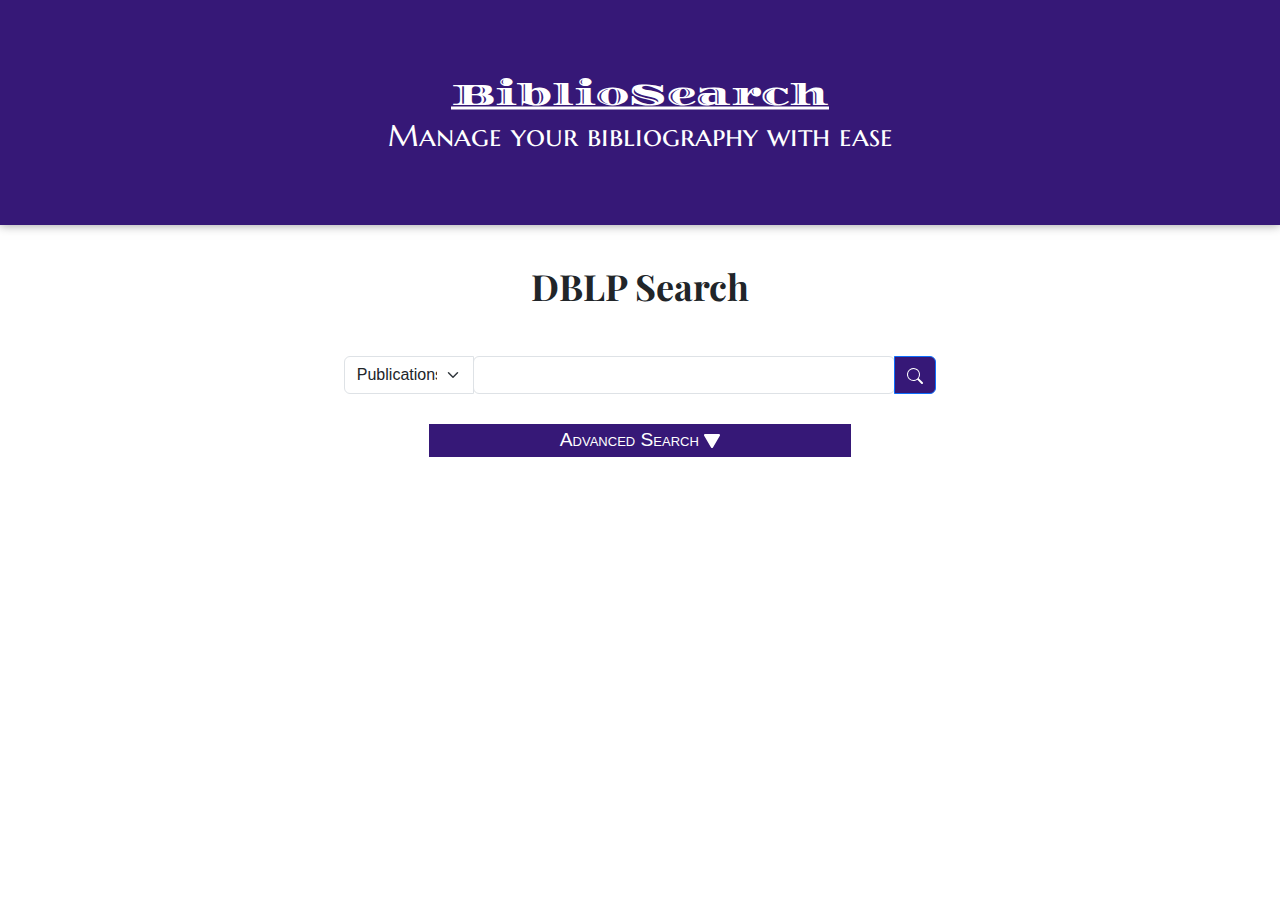
==== dblp-search.html @ 843b7207 "Rename index.html to dblp-search.html" ====
<!DOCTYPE html>
<html>

<head>
	<meta charset="ISO-8859-1">
	<title>BiblioSearch - DBLP Search</title>
	<link href="https://cdn.jsdelivr.net/npm/bootstrap@5.3.3/dist/css/bootstrap.min.css" rel="stylesheet" integrity="sha384-QWTKZyjpPEjISv5WaRU9OFeRpok6YctnYmDr5pNlyT2bRjXh0JMhjY6hW+ALEwIH" crossorigin="anonymous"> 
	<script src="https://cdn.jsdelivr.net/npm/bootstrap@5.3.3/dist/js/bootstrap.bundle.min.js" integrity="sha384-YvpcrYf0tY3lHB60NNkmXc5s9fDVZLESaAA55NDzOxhy9GkcIdslK1eN7N6jIeHz" crossorigin="anonymous"></script>
	<script src="https://ajax.googleapis.com/ajax/libs/jquery/3.7.1/jquery.min.js"></script>
	<link rel="stylesheet" href="standard.css">
	<script src="bibliosearchDBLPScripts.js"></script>
	<script src="bibtexParse.js"></script>
	<script src="is-network-error.js"></script>
	<script src="js-loading-overlay.min.js"></script>
</head>

<body>

	<header>
	<div id="header-elements">
		<a id="logo">BiblioSearch</a>
		<h2 id="tag-line">Manage your bibliography with ease</h2>
	</div>
	</header>
	
	<section id ="content">
	
	<form id="search-form">
	
	<div id="search-elements">
		<h1 id="title">DBLP Search</h1>
	
		<div class="input-group" id="search-bar">
		
			<select class="form-select" id="search-bar__method-select" name="method" aria-label="Search Method">
				<optgroup label="Publication Search Methods">
					<option value="search/publ/api" selected>Publications</option>
					<option value="pid/">Pub. by Author PID</option>
					<option value="db/">Pub. by Venue ID</option>
				</optgroup>
				<optgroup label="Publisher Search Methods">
					<option value="search/author/api">Authors</option>
					<option value="search/venue/api">Venues</option>
				</optgroup>
			</select>
			
			<div id="text-input__div" class="form-outline" data-mdb-input-init>
				<input type="search" id="search-bar__text-input" name="search" id="form1" class="form-control" />
			</div>
			
			<button type="submit" id="search-bar__search-button" class="btn btn-primary" value="" data-mdb-ripple-init>
				<svg xmlns="http://www.w3.org/2000/svg" width="16" height="16" fill="currentColor" class="bi bi-search" viewBox="0 0 16 16">
	  				<path d="M11.742 10.344a6.5 6.5 0 1 0-1.397 1.398h-.001q.044.06.098.115l3.85 3.85a1 1 0 0 0 1.415-1.414l-3.85-3.85a1 1 0 0 0-.115-.1zM12 6.5a5.5 5.5 0 1 1-11 0 5.5 5.5 0 0 1 11 0"/>
				</svg>
			</button>
		
		</div>
	</div>
		

	<div id="advanced-search__elements">

	  <label for="touch" id="advanced-search__button">
	  	<span id="advanced-search__span">
	  		Advanced Search 
	  		<svg id="advanced-search__dropdown-arrow" xmlns="http://www.w3.org/2000/svg" width="16" height="16" fill="currentColor" class="bi bi-triangle-fill" viewBox="0 0 16 16">
	  			<path fill-rule="evenodd" d="M7.022 1.566a1.13 1.13 0 0 1 1.96 0l6.857 11.667c.457.778-.092 1.767-.98 1.767H1.144c-.889 0-1.437-.99-.98-1.767z"/>
			</svg>
		</span>
	  </label>       
	          
	  <input type="checkbox" id="touch">
	
	  <ul id="advanced-search__list" class="basic-list">
	  
	  	<!--  <li id="adv-author"><label class="advanced-search__list__label">Author: </label> <input type="text" id="author-input" class="advanced-input"></li>
	  	<li id="adv-venue"><label class="advanced-search__list__label">Venue: </label> <input type="text" id="venue-input" class="advanced-input"> </li> 
	    <li><label class="advanced-search__list__label">Year of Publication: </label> From <input type="number" min="1900" id="min-year"> to <input type="number" min="1900" id="max-year"></li> 
	    <li><label class="advanced-search__list__label">Type: </label>
	    	<select class="form-select" id="type-input" aria-label="Search Method">
				<option value="0" selected value="">Type</option>
				<option value="1">Type</option>
				<option value="2">Type</option>
			</select>
	    </li>-->
	    
	    <li><div><label class="advanced-search__list__label">Results: </label>
	    
	    	<select class="form-select" id="results-number-input" name="number" aria-label="Search Method">
				<option value="50">50</option>
				<option value="100" selected>100</option>
				<option value="200">200</option>
				<option value="500">500</option>
				<option value="1000">1000</option>
				<option value="5000">5000</option>
			</select>
	    </div></li>
	    
	    <li>
	    <label class="advanced-search__list__label">Tips: </label>
		    <ul id="advanced-search__list__tips-div">
		    	<li>Append "$" at the end of a word to search for a specific term. <p> Example: Performance$ </li>
		    	<li>Connect two terms with a "||" separator to search for results containing one or the other. <p> Example: Process||Procedure</li>
		    	<li>Use the "Author" and "Venue" search methods to find a publisher's ID.</li>
		    	<li>Use a publisher's ID in a "Pub. by" search method to get all publications by an author or venue.</li>
		    	<li>If you wish to obtain results of a specific Type or from a specific time frame, use the "Filters" menu at the bottom of the Results list.</li>
		    </ul>
	    </li>
	  </ul>
	
	</div> 
	
	</form>
	
	<table id="results-elements">
	  <tr>
	    <th id="results__result-column">Results</th>
	    <th id="results__selected-column">Selected</th>
	  </tr>
	  
	  <tr>
	    <td>
	    	<ul id="results__result-list" class="basic-list">
	    	
	    		<li class="result-item">
		    		<span class="result-item__options">
					</span>
					
					<span class="result-item__title-span">
						<a class="result-item__title" href="https://example.com" target="_blank"></a>
					</span>
					
					<span class="result-item__options--right">
					</span>
					
	    		</li>
	    		<li>
	    		
	    		</li>
	    	
	    	</ul>
	    </td>
	    
	    <td id="results__selected-td" class="right-side-td">
	    	<ul id="results__selected-list" class="basic-list">
	    	</ul>
	    
	    </td>
	  </tr>
	  <tr>
	  	<td id="results__options-row" class="result-item">
		  	<div id="result-filters" class="result-item__options btn-group dropleft">
			  <button type="button" id="result-filters__button" class="btn btn-secondary dropdown-toggle" data-bs-toggle="dropdown" aria-haspopup="true" aria-expanded="false">
			    Filters
			  </button>
			  <div class="dropdown-menu">
			    <form class="px-4 py-3">
			    	<div class="form-group">
				      <label for="title-filter">Title: </label>
				      <input type="text" id="title-filter" class="advanced-input">
				    </div>
				    <div class="form-group">
				      <label for="author-filter">Author: </label>
				      <input type="text" id="author-filter" class="advanced-input">
				    </div>
				    <div class="form-group">
				      <label for="venue-filter">Venue: </label>
				      <input type="text" id="venue-filter" class="advanced-input">
				    </div>
				    <div class="form-group">
				      <label for="min-year-filter">Min Year: </label>
				      <input type="number" min="1900" id="min-year-filter">
				    </div>
				    <div class="form-group">
				      <label for="max-year-filter">Max Year: </label>
				      <input type="number" min="1900" id="max-year-filter">
				    </div>
				    <div class="form-group">
				      <label for="type-filter">Type: </label>
				      	<select class="form-select" id="type-filter" aria-label="Search Method">
							<option value="" selected value="">-</option>
							<option value="Books and Theses">Books and Theses</option>
							<option value="Journal Articles">Journal Articles</option>
							<option value="Conference and Workshop Papers">Conference and Workshop Papers</option>
							<option value="Parts in Books or Collections">Parts in Books or Collections</option>
							<option value="Editorship">Editorship</option>
							<option value="Reference Works">Reference Works</option>
							<option value="Data and Artifacts">Data and Artifacts</option>
							<option value="Informal and Other Publications">Informal and Other Publications</option>
						</select>
				    </div>
				    <div class="form-group">
				      <label for="type-filter">Results per page: </label>
				      	<select class="form-select" id="results-per-page" aria-label="Results per Page">
							<option value="10" selected>10</option>
							<option value="25">25</option>
							<option value="50">50</option>
							<option value="100">100</option>
						</select>
				    </div>
				    <br>
				    <button type="button" id="result-filters__filter-button" class="btn btn-primary">Filter Results</button>
				  </form>
			  </div>
		  	</div>
		  	<div id="result-pagination" class="result-item__title-span">
				  <ul id="pagination-list" class="pagination pagination-sm justify-content-center">
				  </ul>
			</div>
	  	</td>
	  	<td class="right-side-td">
	  		<div class="btn-group dropleft">
						  <button type="button" class="selected-list__download-button icon-button" class="btn btn-secondary" data-bs-toggle="dropdown" aria-haspopup="true" aria-expanded="false">
						    <svg xmlns="http://www.w3.org/2000/svg" width="16" height="16" fill="currentColor" class="bi bi-download" viewBox="0 0 16 16">
	  							<path d="M.5 9.9a.5.5 0 0 1 .5.5v2.5a1 1 0 0 0 1 1h12a1 1 0 0 0 1-1v-2.5a.5.5 0 0 1 1 0v2.5a2 2 0 0 1-2 2H2a2 2 0 0 1-2-2v-2.5a.5.5 0 0 1 .5-.5"/>
	  							<path d="M7.646 11.854a.5.5 0 0 0 .708 0l3-3a.5.5 0 0 0-.708-.708L8.5 10.293V1.5a.5.5 0 0 0-1 0v8.793L5.354 8.146a.5.5 0 1 0-.708.708z"/>
							</svg>
						  </button>
						  
						  <div class="dropdown-menu">
						  	<h6 class="dropdown-header">Download</h6>
			  				<div class="dropdown-divider"></div>
						    <button class="selected-list__download-option dropdown-item" value="bib" type="button">BibTeX</button>
						    <button class="selected-list__download-option dropdown-item" value="ris" type="button">RIS</button>
						    <!--  <button class="selected-list__download-option dropdown-item" value="nt" type="button">RDF N-Triples</button>
						    <button class="selected-list__download-option dropdown-item" value="ttl" type="button">RDF Turtle</button>
						    <button class="selected-list__download-option dropdown-item" value="rdf" type="button">RDF/XML</button>-->
						    <button class="selected-list__download-option dropdown-item" value="xml" type="button">XML</button>
						    <li class="dropdown-submenu">
						        <a class="selected-list__custom-option dropdown-item" tabindex="-1" href="#"><button class="unformatted-button" type="button">Custom XML</button><span class="caret"></span></a>
						        <ul class="dropdown-menu">
						          <li><input type="checkbox" class="custom-format__attribute-checkbox" value="title" checked><label>Title</label></li>
						          <li><input type="checkbox" class="custom-format__attribute-checkbox" value="author" checked><label>Authors</label></li>
						          <li><input type="checkbox" class="custom-format__attribute-checkbox" value="venue" checked><label>Venue</label></li>
						          <li><input type="checkbox" class="custom-format__attribute-checkbox" value="school" checked><label>School</label></li>
						          <li><input type="checkbox" class="custom-format__attribute-checkbox" value="journal" checked><label>Journal</label></li>
						          <li><input type="checkbox" class="custom-format__attribute-checkbox" value="pages" checked><label>Pages</label></li>
						          <li><input type="checkbox" class="custom-format__attribute-checkbox" value="volume" checked><label>Volume</label></li>
						          <li><input type="checkbox" class="custom-format__attribute-checkbox" value="year" checked><label>Year</label></li>
						          <li><input type="checkbox" class="custom-format__attribute-checkbox" value="type" checked><label>Type</label></li>
						          <li><input type="checkbox" class="custom-format__attribute-checkbox" value="url" checked><label>URL</label></li>
						          <li><input type="checkbox" class="custom-format__attribute-checkbox" value="ee" checked><label>External URL</label></li>
						          <li><button id="selected-list__download-custom-xml" class="unformatted-button" value="xml" type="button">Get Custom XML</button></li>
						        </ul>
						      </li>
						  </div>
						</div>
			<div class="btn-group dropleft">
						  <button type="button" class="result-item__display-button icon-button btn-secondary" data-bs-toggle="dropdown" aria-haspopup="true" aria-expanded="false">
							  <svg xmlns="http://www.w3.org/2000/svg" width="16" height="16" fill="currentColor" class="bi bi-display" viewBox="0 0 16 16">
								  <path d="M0 4s0-2 2-2h12s2 0 2 2v6s0 2-2 2h-4q0 1 .25 1.5H11a.5.5 0 0 1 0 1H5a.5.5 0 0 1 0-1h.75Q6 13 6 12H2s-2 0-2-2zm1.398-.855a.76.76 0 0 0-.254.302A1.5 1.5 0 0 0 1 4.01V10c0 .325.078.502.145.602q.105.156.302.254a1.5 1.5 0 0 0 .538.143L2.01 11H14c.325 0 .502-.078.602-.145a.76.76 0 0 0 .254-.302 1.5 1.5 0 0 0 .143-.538L15 9.99V4c0-.325-.078-.502-.145-.602a.76.76 0 0 0-.302-.254A1.5 1.5 0 0 0 13.99 3H2c-.325 0-.502.078-.602.145"/>
							  </svg>
						  </button>
						  
						  <div class="dropdown-menu">
						  	<h6 class="dropdown-header">Visualize</h6>
			  				<div class="dropdown-divider"></div>
						    <button class="selected-list__display-option dropdown-item" value="bib" type="button">BibTeX</button>
						    <button class="selected-list__display-option dropdown-item" value="ris" type="button">RIS</button>
						    <!--  <button class="selected-list__display-option dropdown-item" value="nt" type="button">RDF N-Triples</button>
						    <button class="selected-list__display-option dropdown-item" value="ttl" type="button">RDF Turtle</button>
						    <button class="selected-list__display-option dropdown-item" value="rdf" type="button">RDF/XML</button> -->
						    <button class="selected-list__display-option dropdown-item" value="xml" type="button">XML</button>
						    <li class="dropdown-submenu">
						        <a class="selected-list__custom-option dropdown-item" tabindex="-1" href="#"><button class="unformatted-button" type="button">Custom XML</button><span class="caret"></span></a>
						        <ul class="dropdown-menu">
						          <li><input type="checkbox" class="custom-format__attribute-checkbox" value="title" checked ><label>Title</label></li>
						          <li><input type="checkbox" class="custom-format__attribute-checkbox" value="author" checked ><label>Authors</label></li>
						          <li><input type="checkbox" class="custom-format__attribute-checkbox" value="editor" checked ><label>Editors</label></li>
						          <li><input type="checkbox" class="custom-format__attribute-checkbox" value="venue" checked ><label>Venue</label></li>
						          <li><input type="checkbox" class="custom-format__attribute-checkbox" value="school" checked ><label>School</label></li>
						          <li><input type="checkbox" class="custom-format__attribute-checkbox" value="journal" checked ><label>Journal</label></li>
						          <li><input type="checkbox" class="custom-format__attribute-checkbox" value="pages" checked ><label>Pages</label></li>
						          <li><input type="checkbox" class="custom-format__attribute-checkbox" value="volume" checked ><label>Volume</label></li>
						          <li><input type="checkbox" class="custom-format__attribute-checkbox" value="year" checked ><label>Year</label></li>
						          <li><input type="checkbox" class="custom-format__attribute-checkbox" value="type" checked ><label>Type</label></li>
						          <li><input type="checkbox" class="custom-format__attribute-checkbox" value="url" checked ><label>URL</label></li>
						          <li><input type="checkbox" class="custom-format__attribute-checkbox" value="ee" checked ><label>External URL</label></li>
						          <li><button id="selected-list__visualize-custom-xml" class=" unformatted-button" value="xml" type="button">Get Custom XML</button></li>
						        </ul>
						      </li>
						  </div>
						  
						</div>
						<button type="button"><label for="file-upload-input">Load .bib file</label></button>
						<input type="file" id="file-upload-input" name="local-bibliography" accept=".bib"/>
	  	</td>
	  </tr>
	</table>
	
	</section>

	<p></p>
	<footer>
	Powered by DBLP
	</footer>

</body>
</html>
---- standard.css ----
@charset "ISO-8859-1";
		@import url('https://fonts.googleapis.com/css2?family=Diplomata&display=swap');
		@import url('https://fonts.googleapis.com/css2?family=Marcellus+SC&display=swap');
		@import url('https://fonts.googleapis.com/css2?family=Playfair+Display:ital,wght@0,400..900;1,400..900&display=swap');

body {
	background-color : #ededed;
	font-family : "Open Sans", sans-serif;
	background-color : white;
	position: relative;
	min-height: 100vh;
}

h1 {padding: 40px; text-align: center; font-size: 1.5em;}

li a {text-decoration : none; color : #2d2f31;}

nav {
  width : 300px; 
  background: #d9d9d9;
  margin : 40px auto; 
}

header {
	height: 25vh;
	text-align: center;
	color: white;
	background-color: #361877;
	align-items: center;
	width: 100%;     
    z-index: 101;     /* put the header in fronnt of the left menu bar */
    box-shadow: 0 0 10px rgba(128,128,128,.8); /*shadow */
}

li {
	align-items: left;
	text-align: left;
}

table {
	border: 2px solid #361877;
}

th {
	background-color: #361877;
	color: white;
}

/*#results__result-list {
	border-right: 2px solid #361877;
}*/

footer {
	text-align: center;
	color: white;
	background-color: black;
	position: absolute; 
    bottom: 0; 
    left: 0; 
    z-index: 10;
    width: 100%;
    padding: 10px;
    display: none;
}

.basic-list {
  text-align: center;
  padding: 0;
  list-style-type: none;
}

.basic-list li {padding : 30px;}

.basic-list li {padding : 30px;}

.advanced-search__list__label {
	width: 30%;
	text-align: right;
	font-weight: bold;
}

.result-item {
	text-align: left;
	display: flex;
	align-items: center;
}

.result-item__options{
	width: 15%;
	text-align: center;
	display: flex;
	align-items: center;
}

.result-item__options--right{
	width: 15%;
	text-align: center;
	display: block;
	align-items: right;
}

.result-item__options * {
	margin-right: auto;
}

.result-item__checkbox{
	height: 20px;
	width: 20px;
}

.icon-button{
	 border:0;
     background:none;
     height: 25px;
	 width: 25px;
}

.unformatted-button{
	 border:0;
     background:none;
     margin-left: 5%;
}

.icon-button:focus{
	 background-color:gray;
}

.result-item__title-span{
	width: 80%;
	max-width: 80%;
	text-align: center;
}

.result-item__title{
	width: fit-content;
	font-weight: bold;
	display: block;
	margin-left: 20px;
	text-align: left;
}

.result-item__info__span{
	width: 100%;
	display: inline-block;
}

.result-item__info--date{
	width: 50%;
}

.result-item__info--venue{
	width: 50%;
}

.result-item__title--error{
	width: fit-content;
	font-weight: bold;
	display: block;
	margin-left: 20px;
	text-align: left;
	color: red;
}

.result-item__publisher-title{
	width: fit-content;
	font-weight: bold;
	display: block;
	margin-left: 20px;
	text-align: center;
}

.result-item__title:visited{
	color:black;
}

.result-item__select-button{
	width: fit-content;
	font-weight: bold;
	display: block;
	margin: auto;
	text-align: right;
}

.selected-item {
	text-align: left;
	display: flex;
	align-items: center;
}

.selected-page button {
	background-color: #361877;
	color: white;
}

.left-side-td{
	border-left: 2px solid #361877;
}

.right-side-td{
	border-left: 2px solid #361877;
}

.testdiv{
	text-align: center;
}

#header-elements{
	margin: 0;
	position: relative;
	top: 50%;
	left: 50%;
	transform: translate(-50%, -50%);
}

#logo {
	font-family: "Diplomata", serif;
    font-weight: 400;
    font-size: 30px;
    font-style: normal;
    text-decoration: underline
    }
    
#tag-line {
	font-family: "Marcellus SC", serif;
  	font-weight: 400;
  	font-size: 30px;
  	font-style: normal;
}

#touch {position: absolute; opacity: 0; max-height: 0px; width: 0px; background-color: #361877;}    

#touch:checked + #advanced-search__list {max-height:1000px; transition: max-height .4s ease-in;}

#search-elements {
	margin-top: auto;
	margin-bottom: 30px;
}

#search-bar {
	display: flex;
	justify-content: center;
	align-items: center;
	width: 100hv;
}

#title {
	font-family: "Playfair Display", serif;
  	font-optical-sizing: auto;
  	font-weight: bold;
  	font-size: 36px;
  	font-style: normal;
	text-align: center;
}

#search-bar__method-select {
	max-width: 130px;
	min-width: 75px;
}

#text-input__div {
	width: 33%;
	min-width: 33%
}

#search-bar__search-button {
	background-color: #361877;
}

#advanced-search__elements {
	background-color: white;
	align-items: center;
	margin: auto;
  	width: 33%;
  	min-width: 400px;
  	border: 2px solid #361877;
}
#advanced-search__button {
	background-color: #361877;
	width: 100vh;
	height: 100%;
	display: flex;
  	justify-content: center;
  	align-items: center;
  	width: 100%;
  	height: 100%;
}

#advanced-search__span {
	color : white;
  	font-size : 1.2em;
  	font-variant : small-caps;
  	cursor : pointer;
  	display: block;
	background-color: #361877;
  	justify-content: center;
 	align-items: center;
 	width: 100%;
 	height: 100%;
 	text-align: center;
}

#advanced-search__span::after {
  float: right;
  right: 10%;
  content:"";
}

#advanced-search__dropdown-arrow {
	transform: scaleX(-1);
	transform: scaleY(-1);
	transition: all ease-in-out .3s;
}

.flipped {
	transform: scaleX(2);
	transform: scaleY(2);
}

#results-number-input{
	width: 40%;
	display: inline-block;
	margin-left: 20px;
}

#touch:checked ~ #advanced-search__dropdown-arrow {
  transform: rotate(-180deg);
}

#results-elements{
	border-collapse: collapse;
	background-color: white;
	align-items: center;
	margin: auto;
  	width: 80%;
  	min-width: 400px;
  	margin-top: 50px;
  	text-align: center;
}

#results__result-column{
	width: 65%;
}

#results__selected-column{
	width: 35%;
}

#advanced-search__list {
  clear:both;
  width:100%;
  max-height:0px;
  overflow: hidden;
  transition: max-height .4s ease-out;
  margin-bottom:0;
}

#results__result-list {
text-align: center;
}

#results__selected-td{
	height: 400px;
}

#results__selected-list{
	text-align: center;
	display: block;
	max-height: fit-content;
	height: 100%;
	margin: 0px;
	padding: 0px;
	max-height: 100%;
	overflow-y: scroll;
	
}

#results__options-row{
	padding: 20px;
	padding-bottom: 10px;
}

#result-filters{
	text-align: left;
	display: flex;
	align-items: center;
}

#result-filters__button{
	font-size: 12px;
	padding: 0px;
	margin: 10px;
	background-color: #361877;
	color: white;
	display: inline-block;
}

#result-pagination{
	width: 80%;
}

#pagination-list{
	padding: 0px;
	margin: 0px;
}

.page-link {
	font-size: 12px;
	margin: auto;
	padding: auto;
	color: #361877;
}

#results__selected-list {
text-align: center;
}

#file-upload-input {
	display: none;
}
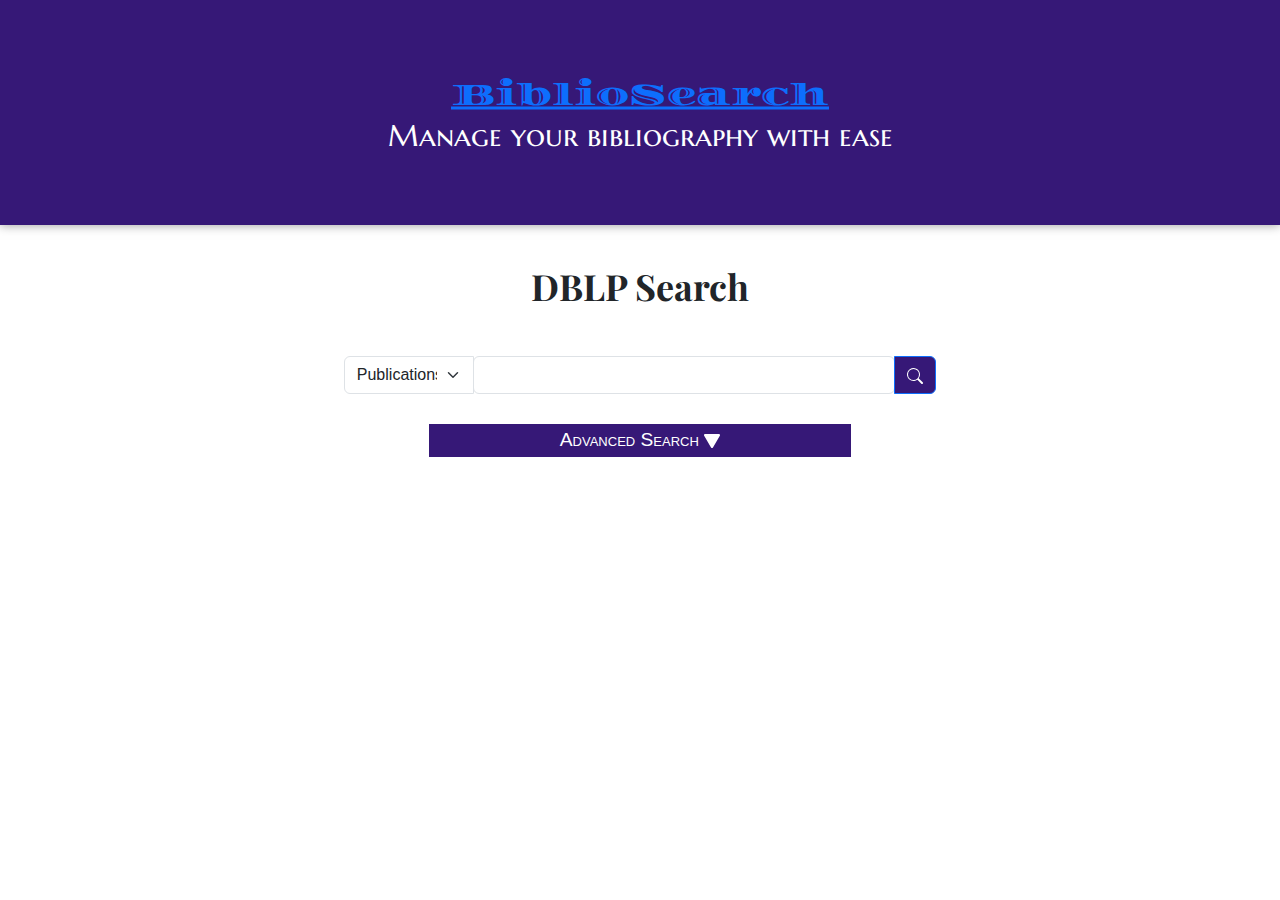
==== commit da24f4b7: "Made page logo a link to main page dblp-search.html" ====
--- a/dblp-search.html
+++ b/dblp-search.html
@@ -7,18 +7,18 @@
 	<link href="https://cdn.jsdelivr.net/npm/bootstrap@5.3.3/dist/css/bootstrap.min.css" rel="stylesheet" integrity="sha384-QWTKZyjpPEjISv5WaRU9OFeRpok6YctnYmDr5pNlyT2bRjXh0JMhjY6hW+ALEwIH" crossorigin="anonymous"> 
 	<script src="https://cdn.jsdelivr.net/npm/bootstrap@5.3.3/dist/js/bootstrap.bundle.min.js" integrity="sha384-YvpcrYf0tY3lHB60NNkmXc5s9fDVZLESaAA55NDzOxhy9GkcIdslK1eN7N6jIeHz" crossorigin="anonymous"></script>
 	<script src="https://ajax.googleapis.com/ajax/libs/jquery/3.7.1/jquery.min.js"></script>
-	<link rel="stylesheet" href="standard.css">
-	<script src="bibliosearchDBLPScripts.js"></script>
-	<script src="bibtexParse.js"></script>
-	<script src="is-network-error.js"></script>
-	<script src="js-loading-overlay.min.js"></script>
+	<link rel="stylesheet" href="style/standard.css">
+	<script src="script/bibliosearchDBLPScripts.js"></script>
+	<script src="script/library/bibtexParse.js"></script>
+	<script src="script/library/is-network-error.js"></script>
+	<script src="script/library/js-loading-overlay.min.js"></script>
 </head>
 
 <body>
 
 	<header>
 	<div id="header-elements">
-		<a id="logo">BiblioSearch</a>
+		<a id="logo" href="">BiblioSearch</a>
 		<h2 id="tag-line">Manage your bibliography with ease</h2>
 	</div>
 	</header>
--- a/style/standard.css
+++ b/style/standard.css
@@ -0,0 +1,457 @@
+@charset "ISO-8859-1";
+		@import url('https://fonts.googleapis.com/css2?family=Diplomata&display=swap');
+		@import url('https://fonts.googleapis.com/css2?family=Marcellus+SC&display=swap');
+		@import url('https://fonts.googleapis.com/css2?family=Playfair+Display:ital,wght@0,400..900;1,400..900&display=swap');
+
+body {
+	background-color : #ededed;
+	font-family : "Open Sans", sans-serif;
+	background-color : white;
+	position: relative;
+	min-height: 100vh;
+}
+
+h1 {padding: 40px; text-align: center; font-size: 1.5em;}
+
+li a {text-decoration : none; color : #2d2f31;}
+
+nav {
+  width : 300px; 
+  background: #d9d9d9;
+  margin : 40px auto; 
+}
+
+header {
+	height: 25vh;
+	text-align: center;
+	color: white;
+	background-color: #361877;
+	align-items: center;
+	width: 100%;     
+    z-index: 101;     /* put the header in fronnt of the left menu bar */
+    box-shadow: 0 0 10px rgba(128,128,128,.8); /*shadow */
+}
+
+li {
+	align-items: left;
+	text-align: left;
+}
+
+table {
+	border: 2px solid #361877;
+}
+
+th {
+	background-color: #361877;
+	color: white;
+}
+
+/*#results__result-list {
+	border-right: 2px solid #361877;
+}*/
+
+footer {
+	text-align: center;
+	color: white;
+	background-color: black;
+	position: absolute; 
+    bottom: 0; 
+    left: 0; 
+    z-index: 10;
+    width: 100%;
+    padding: 10px;
+    display: none;
+}
+
+.basic-list {
+  text-align: center;
+  padding: 0;
+  list-style-type: none;
+}
+
+.basic-list li {padding : 30px;}
+
+.basic-list li {padding : 30px;}
+
+.advanced-search__list__label {
+	width: 30%;
+	text-align: right;
+	font-weight: bold;
+}
+
+.result-item {
+	text-align: left;
+	display: flex;
+	align-items: center;
+}
+
+.result-item__options{
+	width: 15%;
+	text-align: center;
+	display: flex;
+	align-items: center;
+}
+
+.result-item__options--right{
+	width: 15%;
+	text-align: center;
+	display: block;
+	align-items: right;
+}
+
+.result-item__options * {
+	margin-right: auto;
+}
+
+.result-item__checkbox{
+	height: 20px;
+	width: 20px;
+}
+
+.icon-button{
+	 border:0;
+     background:none;
+     height: 25px;
+	 width: 25px;
+}
+
+.unformatted-button{
+	 border:0;
+     background:none;
+     margin-left: 5%;
+}
+
+.icon-button:focus{
+	 background-color:gray;
+}
+
+.result-item__title-span{
+	width: 80%;
+	max-width: 80%;
+	text-align: center;
+}
+
+.result-item__title{
+	width: fit-content;
+	font-weight: bold;
+	display: block;
+	margin-left: 20px;
+	text-align: left;
+}
+
+.result-item__info__span{
+	width: 100%;
+	display: inline-block;
+}
+
+.result-item__info--date{
+	width: 50%;
+}
+
+.result-item__info--venue{
+	width: 50%;
+}
+
+.result-item__title--error{
+	width: fit-content;
+	font-weight: bold;
+	display: block;
+	margin-left: 20px;
+	text-align: left;
+	color: red;
+}
+
+.result-item__publisher-title{
+	width: fit-content;
+	font-weight: bold;
+	display: block;
+	margin-left: 20px;
+	text-align: center;
+}
+
+.result-item__title:visited{
+	color:black;
+}
+
+.result-item__select-button{
+	width: fit-content;
+	font-weight: bold;
+	display: block;
+	margin: auto;
+	text-align: right;
+}
+
+.selected-item {
+	text-align: left;
+	display: flex;
+	align-items: center;
+}
+
+.selected-page button {
+	background-color: #361877;
+	color: white;
+}
+
+.left-side-td{
+	border-left: 2px solid #361877;
+}
+
+.right-side-td{
+	border-left: 2px solid #361877;
+}
+
+.testdiv{
+	text-align: center;
+}
+
+#header-elements{
+	margin: 0;
+	position: relative;
+	top: 50%;
+	left: 50%;
+	transform: translate(-50%, -50%);
+}
+
+#logo {
+	font-family: "Diplomata", serif;
+    font-weight: 400;
+    font-size: 30px;
+    font-style: normal;
+    text-decoration: underline
+    }
+    
+#tag-line {
+	font-family: "Marcellus SC", serif;
+  	font-weight: 400;
+  	font-size: 30px;
+  	font-style: normal;
+}
+
+#touch {position: absolute; opacity: 0; max-height: 0px; width: 0px; background-color: #361877;}    
+
+#touch:checked + #advanced-search__list {max-height:1000px; transition: max-height .4s ease-in;}
+
+#search-elements {
+	margin-top: auto;
+	margin-bottom: 30px;
+}
+
+#search-bar {
+	display: flex;
+	justify-content: center;
+	align-items: center;
+	width: 100hv;
+}
+
+#title {
+	font-family: "Playfair Display", serif;
+  	font-optical-sizing: auto;
+  	font-weight: bold;
+  	font-size: 36px;
+  	font-style: normal;
+	text-align: center;
+}
+
+#search-bar__method-select {
+	max-width: 130px;
+	min-width: 75px;
+}
+
+#search-bar__limit-select {
+	max-width: 130px;
+	min-width: 75px;
+}
+
+#text-input__div {
+	width: 33%;
+	min-width: 33%
+}
+
+#search-bar__search-button {
+	background-color: #361877;
+}
+
+#advanced-search__elements {
+	background-color: white;
+	align-items: center;
+	margin: auto;
+  	width: 33%;
+  	min-width: 400px;
+  	border: 2px solid #361877;
+}
+#advanced-search__button {
+	background-color: #361877;
+	width: 100vh;
+	height: 100%;
+	display: flex;
+  	justify-content: center;
+  	align-items: center;
+  	width: 100%;
+  	height: 100%;
+}
+
+#advanced-search__span {
+	color : white;
+  	font-size : 1.2em;
+  	font-variant : small-caps;
+  	cursor : pointer;
+  	display: block;
+	background-color: #361877;
+  	justify-content: center;
+ 	align-items: center;
+ 	width: 100%;
+ 	height: 100%;
+ 	text-align: center;
+}
+
+#advanced-search__span::after {
+  float: right;
+  right: 10%;
+  content:"";
+}
+
+#advanced-search__dropdown-arrow {
+	transform: scaleX(-1);
+	transform: scaleY(-1);
+	transition: all ease-in-out .3s;
+}
+
+.flipped {
+	transform: scaleX(2);
+	transform: scaleY(2);
+}
+
+#results-number-input{
+	width: 40%;
+	display: inline-block;
+	margin-left: 20px;
+}
+
+#touch:checked ~ #advanced-search__dropdown-arrow {
+  transform: rotate(-180deg);
+}
+
+#results-elements{
+	border-collapse: collapse;
+	background-color: white;
+	align-items: center;
+	margin: auto;
+  	width: 80%;
+  	min-width: 400px;
+  	margin-top: 50px;
+  	text-align: center;
+}
+
+#results__result-column{
+	width: 65%;
+}
+
+#results__selected-column{
+	width: 35%;
+}
+
+#advanced-search__list {
+  clear:both;
+  width:100%;
+  max-height:0px;
+  overflow: hidden;
+  transition: max-height .4s ease-out;
+  margin-bottom:0;
+}
+
+#results__result-list {
+text-align: center;
+}
+
+#results__selected-td{
+	height: 400px;
+}
+
+#results__selected-list{
+	text-align: center;
+	display: block;
+	max-height: fit-content;
+	height: 100%;
+	margin: 0px;
+	padding: 0px;
+	max-height: 100%;
+	overflow-y: scroll;
+	
+}
+
+#results__options-row{
+	padding: 20px;
+	padding-bottom: 10px;
+}
+
+#result-filters{
+	text-align: left;
+	display: flex;
+	align-items: center;
+}
+
+#result-filters__button{
+	font-size: 12px;
+	padding: 0px;
+	margin: 10px;
+	background-color: #361877;
+	color: white;
+	display: inline-block;
+}
+
+#result-pagination{
+	width: 80%;
+}
+
+#pagination-list{
+	padding: 0px;
+	margin: 0px;
+}
+
+.page-link {
+	font-size: 12px;
+	margin: auto;
+	padding: auto;
+	color: #361877;
+}
+
+#results__selected-list {
+text-align: center;
+}
+
+#file-upload-input {
+	display: none;
+}
+
+.engine-div{
+	height: 100%;
+	width: 45%;
+	display: inline-block;
+	padding: 20px;
+}
+
+.engine-button{
+	height: 100%;
+	width: 100%;
+	display: inline-block;
+	transition: all 0.3s ease; 
+}
+
+.engine-button:hover { 
+  transform: scale(1.1); 
+    z-index: 101;     /* put the header in fronnt of the left menu bar */
+    box-shadow: 0 0 10px rgba(128,128,128,.8); /*shadow */
+} 
+
+.engine-label{
+	font-family: "Marcellus SC", serif;
+}
+
+#search-engines_div{
+	height:100%;
+	text-align:center;
+}
+
+#content{
+	height:300px;
+}
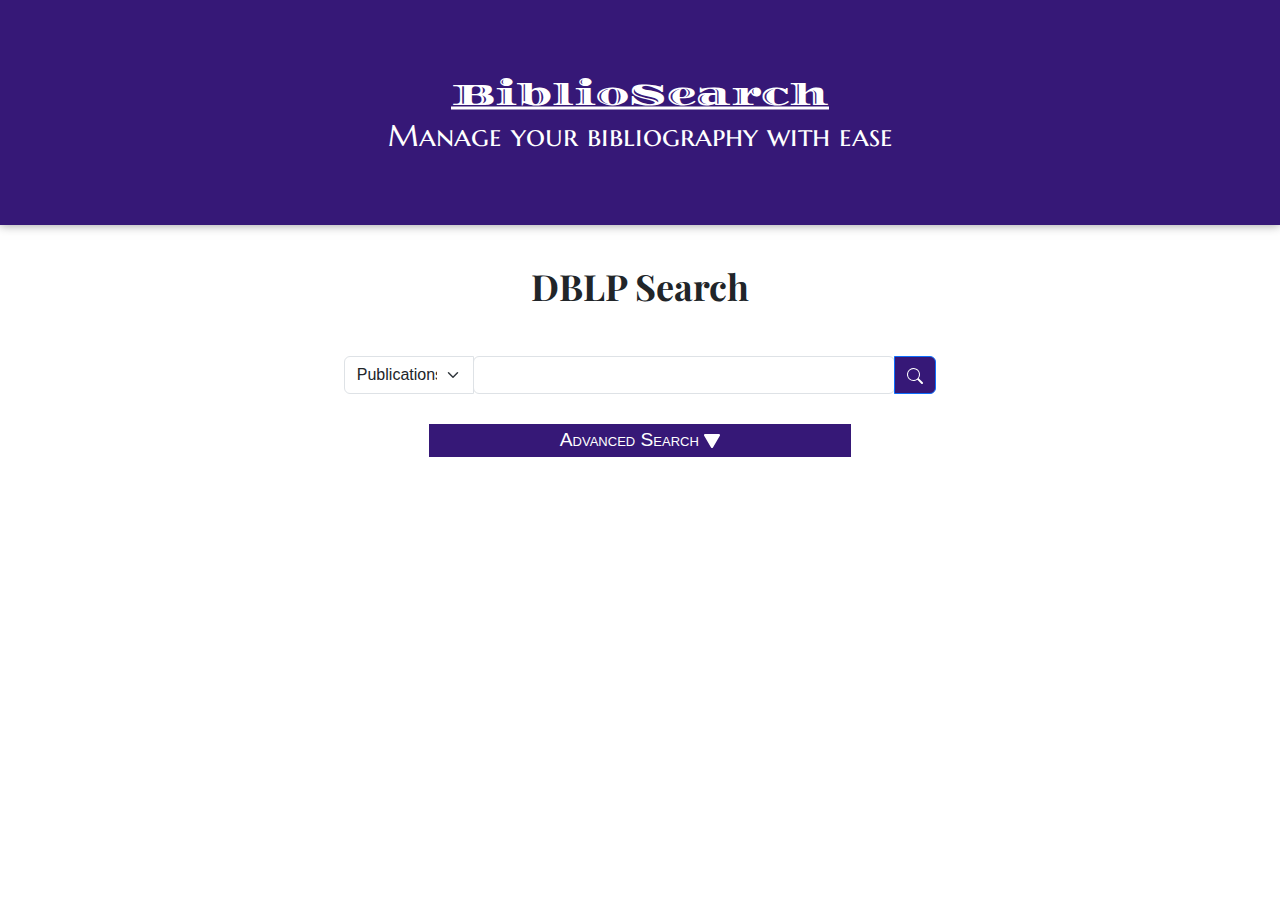
==== commit 85f858ac: "XML button styling dblp-search.html" ====
--- a/dblp-search.html
+++ b/dblp-search.html
@@ -18,7 +18,7 @@
 
 	<header>
 	<div id="header-elements">
-		<a id="logo" href="">BiblioSearch</a>
+		<a id="logo" href="https://ptrell.github.io/BiblioSearch/">BiblioSearch</a>
 		<h2 id="tag-line">Manage your bibliography with ease</h2>
 	</div>
 	</header>
@@ -227,7 +227,7 @@
 						    <button class="selected-list__download-option dropdown-item" value="rdf" type="button">RDF/XML</button>-->
 						    <button class="selected-list__download-option dropdown-item" value="xml" type="button">XML</button>
 						    <li class="dropdown-submenu">
-						        <a class="selected-list__custom-option dropdown-item" tabindex="-1" href="#"><button class="unformatted-button" type="button">Custom XML</button><span class="caret"></span></a>
+						        <a class="selected-list__custom-option dropdown-item" tabindex="-1" href="#"><button class="unformatted-button selected-list__custom-button" type="button">Custom XML</button><span class="caret"></span></a>
 						        <ul class="dropdown-menu">
 						          <li><input type="checkbox" class="custom-format__attribute-checkbox" value="title" checked><label>Title</label></li>
 						          <li><input type="checkbox" class="custom-format__attribute-checkbox" value="author" checked><label>Authors</label></li>
@@ -262,7 +262,7 @@
 						    <button class="selected-list__display-option dropdown-item" value="rdf" type="button">RDF/XML</button> -->
 						    <button class="selected-list__display-option dropdown-item" value="xml" type="button">XML</button>
 						    <li class="dropdown-submenu">
-						        <a class="selected-list__custom-option dropdown-item" tabindex="-1" href="#"><button class="unformatted-button" type="button">Custom XML</button><span class="caret"></span></a>
+						        <a class="selected-list__custom-option dropdown-item" tabindex="-1" href="#"><button class="unformatted-button selected-list__custom-button" type="button">Custom XML</button><span class="caret"></span></a>
 						        <ul class="dropdown-menu">
 						          <li><input type="checkbox" class="custom-format__attribute-checkbox" value="title" checked ><label>Title</label></li>
 						          <li><input type="checkbox" class="custom-format__attribute-checkbox" value="author" checked ><label>Authors</label></li>
--- a/style/standard.css
+++ b/style/standard.css
@@ -204,6 +204,16 @@
 	text-align: center;
 }
 
+.selected-list__custom-option{
+	margin-left: 0px;
+	padding-left: 0px;
+}
+
+.selected-list__custom-button{
+	padding-left: 0px;
+	margin-left: 15px;
+}
+
 #header-elements{
 	margin: 0;
 	position: relative;
@@ -217,7 +227,8 @@
     font-weight: 400;
     font-size: 30px;
     font-style: normal;
-    text-decoration: underline
+    text-decoration: underline;
+    color: white;
     }
     
 #tag-line {
